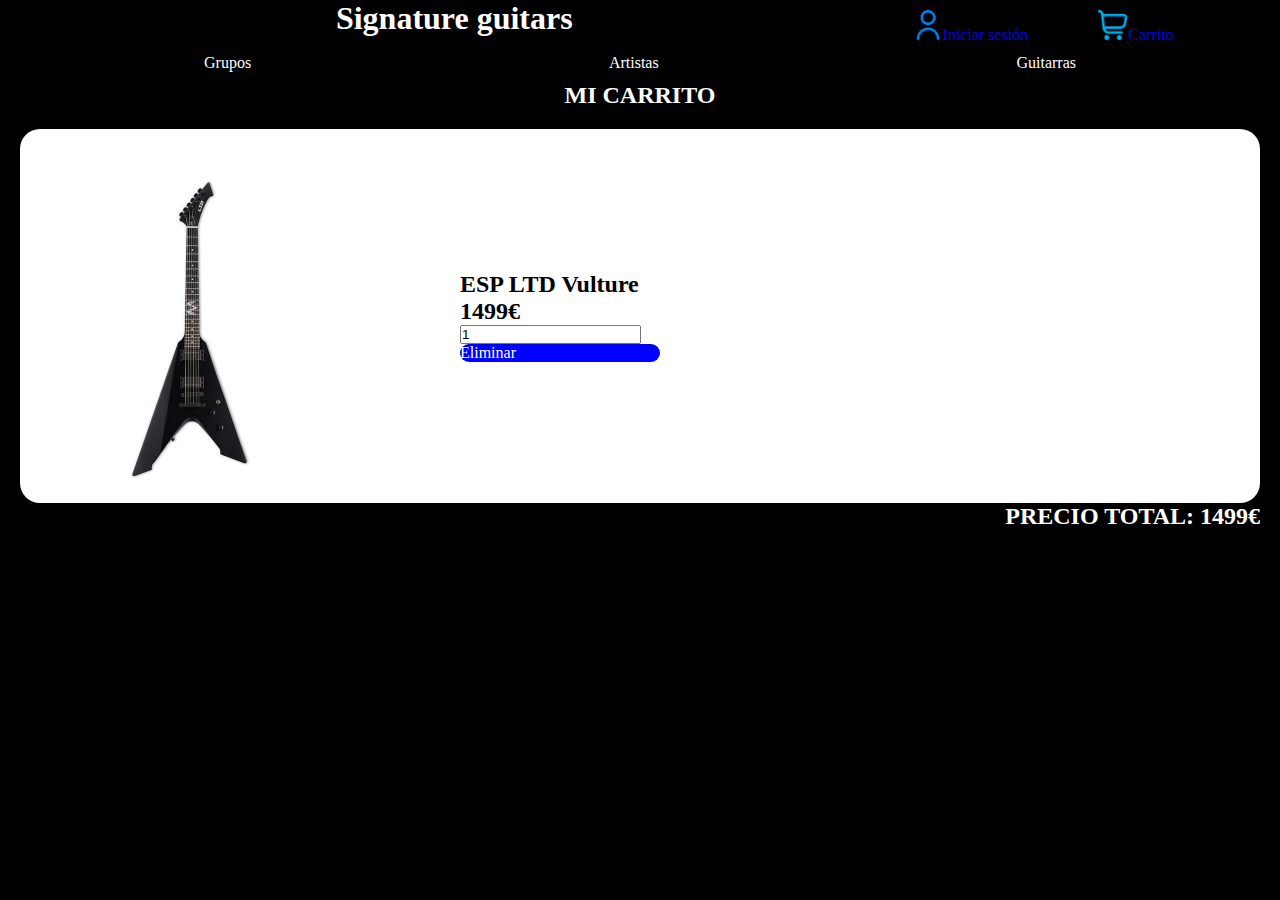
==== carrito.html @ 9062dd52 "feat: Registro y carrito" ====
<!DOCTYPE html>
<html lang="en">

<head>
    <meta charset="UTF-8">
    <meta http-equiv="X-UA-Compatible" content="IE=edge">
    <meta name="viewport" content="width=device-width, initial-scale=1.0">
    <title>Signature Guitars</title>
    <link rel="stylesheet" href="css/carrito.css">
    <link href="https://cdn.jsdelivr.net/npm/bootstrap@5.2.2/dist/css/bootstrap.min.css" rel="stylesheet"
        integrity="sha384-Zenh87qX5JnK2Jl0vWa8Ck2rdkQ2Bzep5IDxbcnCeuOxjzrPF/et3URy9Bv1WTRi" crossorigin="anonymous">
    <script src="https://cdn.jsdelivr.net/npm/bootstrap@5.2.2/dist/js/bootstrap.bundle.min.js"
        integrity="sha384-OERcA2EqjJCMA+/3y+gxIOqMEjwtxJY7qPCqsdltbNJuaOe923+mo//f6V8Qbsw3"
        crossorigin="anonymous"></script>

</head>

<body>
    <header>

        <div class="contenido-header">
            <a href="#">
                <h1>Signature guitars</h1>
            </a>
            <div class="enl-header">
                <a href="iniciar_sesion.html"><img src="imagenes/user.png" alt="" width="30px" height="30px">Iniciar
                    sesión</a>
            </div>
            <div class="enl-header">
                <a href="#"><img src="imagenes/carrito-de-compras.png" alt="" width="30px" height="30px">Carrito</a>
            </div>
        </div>
        <nav>
            <div id="header">
                <ul class="nav">
                    <li><a href="">Grupos</a>
                        <ul>
                            <li><a href="grupos/metallica.html">Metallica</a></li>
                            <li><a href="">Megadeth</a></li>
                        </ul>
                    </li>
                    <li><a href="">Artistas</a>
                        <ul>
                            <li><a href="artistas/james_hetfield.html">James Hetfield</a></li>
                            <li><a href="">Kirk Hammet</a></li>
                            <li><a href="">Submenu3</a></li>
                            <li><a href="">Submenu4</a></li>
                        </ul>
                    </li>
                    <li><a href="">Guitarras</a>
                        <ul>
                            <li><a href="guitarras/ltdvulture.html">ESP LTD Vulture</a></li>
                            <li><a href="">Submenu3</a></li>
                            <li><a href="">Submenu4</a></li>
                        </ul>
                    </li>
                </ul>
            </div>
        </nav>
    </header>

    <h2>MI CARRITO</h2>

    <div class="caja">
        <div class="">
            <img src="imagenes/ltd_vulture.jpg" alt="" class="espltdvulture img-fluid">
        </div>
        <div class="txtcaja">
            <h2>ESP LTD Vulture</h2>
            <h2>1499€</h2>
            <p>
                <input type="number" name="cantidad" id="cantidad" value="1">
                <div class="enlcaja">
                    <p class="text-center"><a href="#">Eliminar</a></p>
                </div>
            </p>
            
        </div>
    </div>
    <h2 class="txt-precio">PRECIO TOTAL: 1499€</h2>
</body>

</html>
---- css/carrito.css ----
/* Estilos header */
body {
    background-color: black !important;
}

h1 {
    text-align: center;
    color: white;
}

a {
    text-decoration: none !important;
}

.container,
.col,
.row {
    padding: 0px !important;
    text-align: center;
}

.contenido-header {
    display: grid;
    grid-template-columns: 5fr 1fr 1fr;
    grid-gap: 4px;
}

.enl-header {
    padding-top: 10px;
}

* {
    margin: 0px;
    padding: 0px;
}

ul,
ol {
    list-style: none;
}

.nav>li {
    float: left;
}

.nav {
    display: flex;
    flex-direction: row;
    justify-content: space-between;
    margin-left: 15%;
    margin-right: 15%;
}

.nav li a {
    background-color: #000;
    color: #fff;
    text-decoration: none;
    padding: 10px 12px;
    display: block;
}

.nav li a:hover {
    background-color: #434343;
}

.nav li ul {
    display: none;
    position: absolute;
    min-width: 140px;
}

.nav li:hover>ul {
    display: block;
}

.nav li ul li {
    position: relative;
}

.nav li ul li ul {
    right: -140px;
    top: 0px;
}

.caja {
    background-color: white !important;
    border-radius: 20px !important;
    color: black;
    display: grid;
    grid-template-columns: 1fr 2fr;
    margin-left: 20px;
    margin-right: 20px;
    margin-top: 20px;
    padding: 20px;
}

.espltdvulture {
    margin-top: 30px;
    height: 300px !important;
}

.txtcaja {
    margin-top: 30px;
    text-align: center;
    margin-top: auto;
    margin-bottom: auto;
    margin-left: 20px;
    margin-right: 20px;
}

footer {
    color: white;
    text-align: center;
    margin-top: 20px;
}

.enlcaja {
    background-color: blue;
    width: 200px;
    border-radius: 20px;
}

.enlcaja a {
    color: white;
}

h2 {
    color: white;
    text-align: center;
}

.txtcaja {
    text-align: left;
}

.txtcaja h2 {
    color: black;
    text-align: left;
}

.txt-precio {
    text-align: right;
    margin-right: 20px;
}

@media screen and (max-width: 553px) {
    .caja {
        display: block;
    }

    .nav {
        margin-left: 11%;
        margin-right: 11%;
    }
}
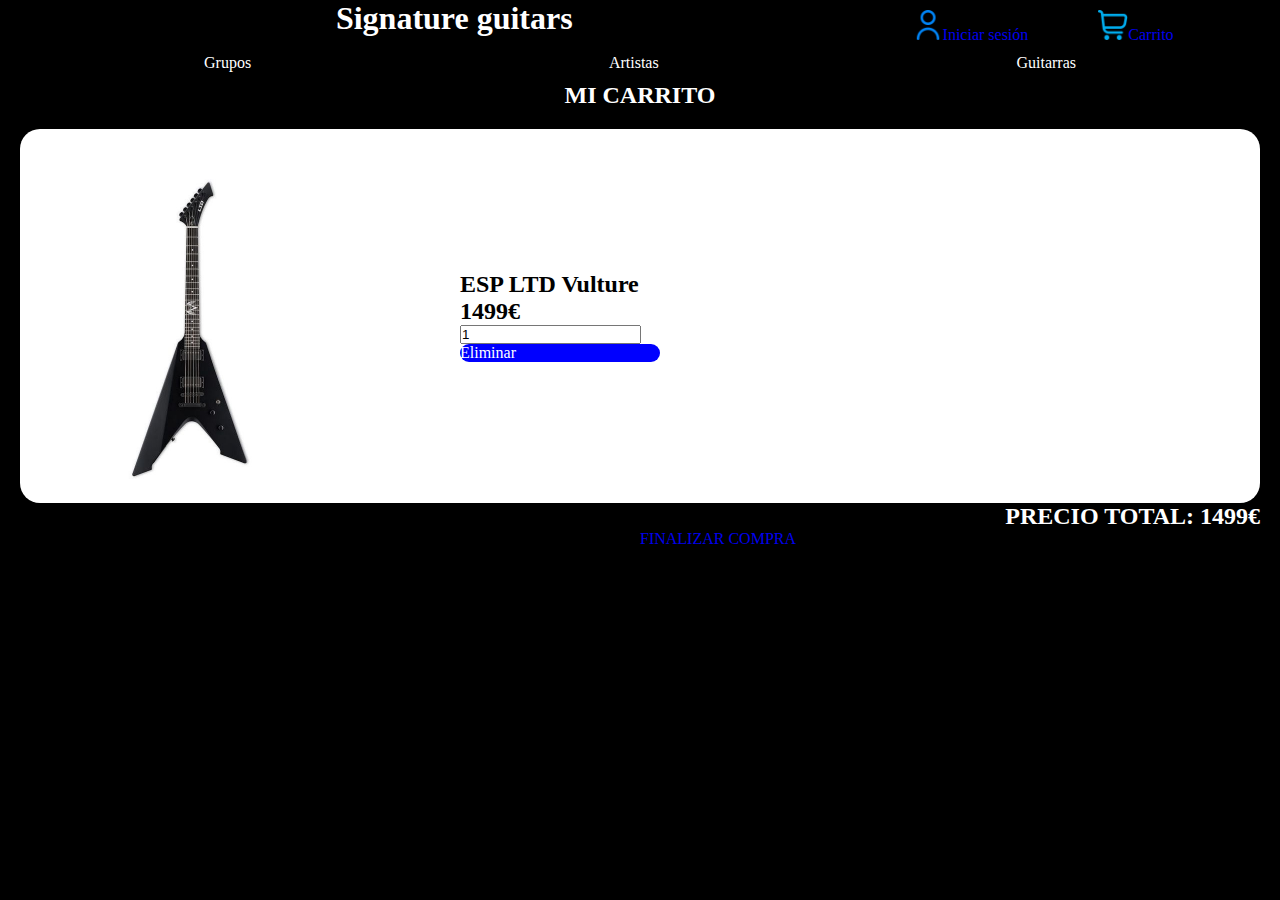
==== commit e06ab8bf: "fix: Enlace finalizar compra" ====
--- a/carrito.html
+++ b/carrito.html
@@ -19,7 +19,7 @@
     <header>
 
         <div class="contenido-header">
-            <a href="#">
+            <a href="index.html">
                 <h1>Signature guitars</h1>
             </a>
             <div class="enl-header">
@@ -43,15 +43,11 @@
                         <ul>
                             <li><a href="artistas/james_hetfield.html">James Hetfield</a></li>
                             <li><a href="">Kirk Hammet</a></li>
-                            <li><a href="">Submenu3</a></li>
-                            <li><a href="">Submenu4</a></li>
                         </ul>
                     </li>
                     <li><a href="">Guitarras</a>
                         <ul>
                             <li><a href="guitarras/ltdvulture.html">ESP LTD Vulture</a></li>
-                            <li><a href="">Submenu3</a></li>
-                            <li><a href="">Submenu4</a></li>
                         </ul>
                     </li>
                 </ul>
@@ -78,6 +74,7 @@
         </div>
     </div>
     <h2 class="txt-precio">PRECIO TOTAL: 1499€</h2>
+    <a class="btn btn-primary fin-compra" href="finalizar_compra.html" role="button">FINALIZAR COMPRA</a>
 </body>
 
 </html>--- a/css/carrito.css
+++ b/css/carrito.css
@@ -143,6 +143,10 @@
     margin-right: 20px;
 }
 
+.fin-compra {
+    margin-left: 50%;
+}
+
 @media screen and (max-width: 553px) {
     .caja {
         display: block;
